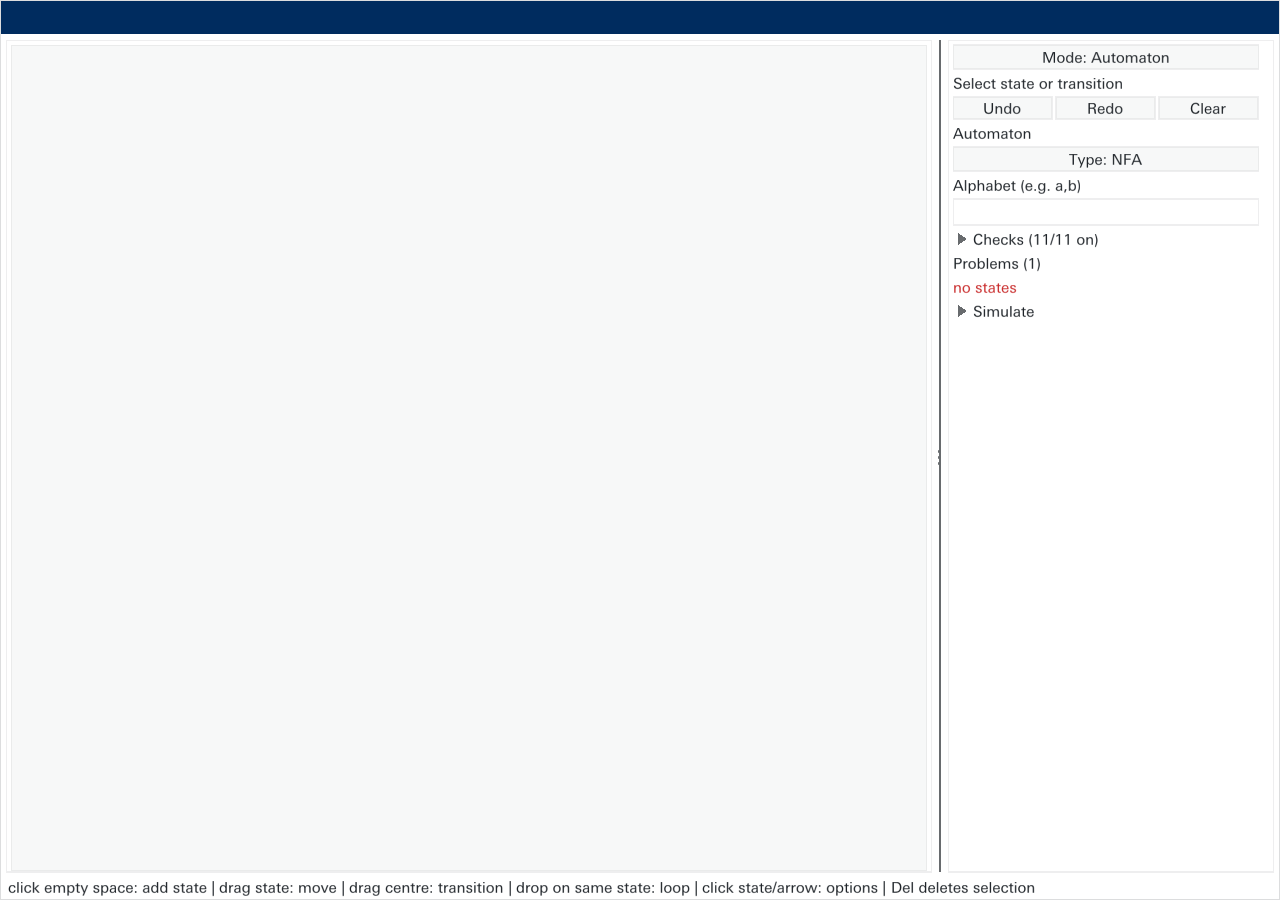
==== automata-ime/index.html @ d96fe488 "stage automata/regexp demonstrator; overview links it at the top Generated with [Devin](https://devi" ====
<!doctypehtml><html lang=en-us><head><meta charset=utf-8><meta content="text/html; charset=utf-8"http-equiv=Content-Type><title>Automata Editor</title><style>body{font-family:arial;margin:0;padding:none}.emscripten{padding-right:0;margin-left:auto;margin-right:auto;display:block}div.emscripten{text-align:center}div.emscripten_border{border:1px solid #000}canvas.emscripten{border:0 none;background-color:#000}.spinner{height:30px;width:30px;margin:0;margin-top:20px;margin-left:20px;display:inline-block;vertical-align:top;-webkit-animation:rotation .8s linear infinite;-moz-animation:rotation .8s linear infinite;-o-animation:rotation .8s linear infinite;animation:rotation .8s linear infinite;border-left:5px solid #ebebeb;border-right:5px solid #ebebeb;border-bottom:5px solid #ebebeb;border-top:5px solid #787878;border-radius:100%;background-color:#bdd72e}@-webkit-keyframes rotation{from{transform:rotate(0)}to{transform:rotate(360deg)}}@-moz-keyframes rotation{from{transform:rotate(0)}to{transform:rotate(360deg)}}@-o-keyframes rotation{from{transform:rotate(0)}to{transform:rotate(360deg)}}@keyframes rotation{from{transform:rotate(0)}to{transform:rotate(360deg)}}#status{display:inline-block;vertical-align:top;margin-top:30px;margin-left:20px;font-weight:700;color:#787878}#progress{height:20px;width:300px}#controls{display:inline-block;float:right;vertical-align:top;margin-top:30px;margin-right:20px}#output{width:100%;height:200px;margin:0 auto;margin-top:10px;border-left:0;border-right:0px;padding-left:0;padding-right:0;display:block;background-color:#000;color:#fff;font-family:'Lucida Console',Monaco,monospace;outline:0}</style></head><body><div class=spinner id=spinner></div><div class=emscripten id=status>Downloading...</div><span id=controls><span><input type=checkbox id=resize>Resize canvas</span> <span><input type=checkbox id=pointerLock checked>Lock/hide mouse pointer   </span><span><input type=button onclick='Module.requestFullscreen(document.getElementById("pointerLock").checked,document.getElementById("resize").checked)'value=Fullscreen></span></span><div class=emscripten><progress hidden id=progress max=100 value=0></progress></div><div class=emscripten_border><canvas class=emscripten id=canvas oncontextmenu=event.preventDefault() tabindex=-1></canvas></div><textarea id=output rows=8></textarea><script>var statusElement=document.getElementById("status"),progressElement=document.getElementById("progress"),spinnerElement=document.getElementById("spinner"),canvasElement=document.getElementById("canvas"),outputElement=document.getElementById("output");outputElement&&(outputElement.value=""),canvasElement.addEventListener("webglcontextlost",e=>{alert("WebGL context lost. You will need to reload the page."),e.preventDefault()},!1);var setStatus=e=>{if(setStatus.last||(setStatus.last={time:Date.now(),text:""}),e!==setStatus.last.text){var t=e.match(/([^(]+)\((\d+(\.\d+)?)\/(\d+)\)/),n=Date.now();t&&n-setStatus.last.time<30||(setStatus.last.time=n,setStatus.last.text=e,t?(e=t[1],progressElement.value=100*parseInt(t[2]),progressElement.max=100*parseInt(t[4]),progressElement.hidden=!1,spinnerElement.hidden=!1):(progressElement.value=null,progressElement.max=null,progressElement.hidden=!0,e||(spinnerElement.style.display="none")),statusElement.innerHTML=e)}},Module={print(...e){if(console.log(...e),outputElement){var t=e.join(" ");outputElement.value+=t+"\n",outputElement.scrollTop=outputElement.scrollHeight}},canvas:canvasElement,setStatus:setStatus,totalDependencies:0,monitorRunDependencies(e){this.totalDependencies=Math.max(this.totalDependencies,e),setStatus(e?"Preparing... ("+(this.totalDependencies-e)+"/"+this.totalDependencies+")":"All downloads complete.")}};setStatus("Downloading..."),window.onerror=window.onunhandledrejection=()=>{setStatus("Exception thrown, see JavaScript console"),spinnerElement.style.display="none",setStatus=e=>{e&&console.error("[post-exception status] "+e)}}</script><script src="ime.js?v=d3e730a99c84"></script><script src="ui-data.js?v=e663e18c9df3"></script><script type="module">import UnifiedModule from './unified.js?v=46bd8afdbb868e4afc185f049ae9ef995205';
Module.__deployV = '46bd8afdbb868e4afc185f049ae9ef995205';
Module.__runtimeJS = new URL('./unified.js?v=' + Module.__deployV, location.href).href;
// one wasm serves both realms: the page instantiates it below, the
// service worker receives the bytes + glue URL in its boot hello.
// noInitialRun gates _main until the VFS files are fetched + written.
Module.noInitialRun = true;
const bnResp = await fetch('unified.wasm?v=' + Module.__deployV);
if (!bnResp.ok) throw new Error('unified.wasm: HTTP ' + bnResp.status);
Module.wasmBinary = Module.__wasmRuntime = await bnResp.arrayBuffer();
// this glue build has no wasmBinary support compiled in — without the
// instantiateWasm hook it would fetch unified.wasm a second time
// (unstamped locateFile URL).  Hand it the bytes we already have.
Module.instantiateWasm = function (imports, done) {
    WebAssembly.instantiate(Module.__wasmRuntime, imports)
        .then(function (out) { done(out.instance, out.module); });
    return {};
};
const v = '?v=' + Module.__deployV;
// every manifest file also exists as <url>.br and <url>.gz —
// DecompressionStream inflates the best one the browser supports
// ('brotli' needs a fairly new engine; 'gzip' is universal), falling
// back to the plain file when the siblings are absent
const bnCodecs = [['brotli', '.br'], ['gzip', '.gz']].filter(function (c) {
    try { new DecompressionStream(c[0]); return true; }
    catch (e) { return false; }
});
const bnFetchData = function (f) {
    const plain = function () {
        return fetch(f.url + v).then(function (r) {
            if (!r.ok) throw new Error(f.url + ': HTTP ' + r.status);
            return r.arrayBuffer();
        });
    };
    // try each compressed sibling in order, then the plain file
    const attempt = function (i) {
        if (i >= bnCodecs.length) return plain();
        const codec = bnCodecs[i];
        return fetch(f.url + codec[1] + v).then(function (r) {
            if (!r.ok) return attempt(i + 1);
            const ds = new DecompressionStream(codec[0]);
            return new Response(r.body.pipeThrough(ds)).arrayBuffer();
        });
    };
    return attempt(0);
};
// the same concurrency gate loadText uses: an unbatched burst of
// fetches overflows the listen backlog of lightweight dev servers and
// drops connections mid-boot (lib.util "failed to find" storms)
const bnData = (async function () {
    const out = [];
    for (let i = 0; i < UI_DATA.length; i += 4) {
        const batch = await Promise.all(UI_DATA.slice(i, i + 4)
            .map(function (f) {
                return bnFetchData(f).then(function (buf) {
                    return { f: f, buf: buf };
                });
            }));
        out.push(...batch);
    }
    return out;
})();
const inst = await UnifiedModule(Module);
for (const it of await bnData) {
    if (it.f.dir) inst.FS.createPath('/', it.f.dir, true);
    inst.FS.createDataFile(it.f.dir ? '/' + it.f.dir : '/',
                           it.f.name, new Uint8Array(it.buf), true, true);
}
// _main replaces callMain: swallow the runtime's own control-flow
// exceptions (emscripten_set_main_loop exits via 'unwind'; exit() via
// ExitStatus) so they don't surface as page errors.
try { inst._main(0, 0); }
catch (e) {
    if (e !== 'unwind' && !(e && typeof e === 'object' && 'status' in e)) throw e;
}
// force the first resize now: the worker's 'ready' can beat postRun, and
// clicks delivered while the canvas still sits at its 800x600 default
// land 0.8x off in nuklear space
if (Module.bnDoResize) Module.bnDoResize();
</script><style>#bnload{position:fixed;inset:0;background:#fff;z-index:9999;display:flex;flex-direction:column;align-items:center;justify-content:center;font:16px/1.4 arial,sans-serif;color:#555}#bnload .bnspin{width:34px;height:34px;margin-bottom:14px;border:4px solid #d9d9d9;border-top-color:#1f4e79;border-radius:50%;animation:bnrot .9s linear infinite}@keyframes bnrot{to{transform:rotate(360deg)}}</style><div id="bnload"><div class="bnspin"></div><div id="bnloadtext">Automata editor is loading&hellip;</div></div><script>function bnloadfail(){var t=document.getElementById("bnloadtext");if(t)t.textContent="Failed to load — please reload the page.";var s=document.querySelector("#bnload .bnspin");if(s)s.style.display="none";}window.addEventListener("error",bnloadfail);window.addEventListener("unhandledrejection",bnloadfail)</script></body></html>
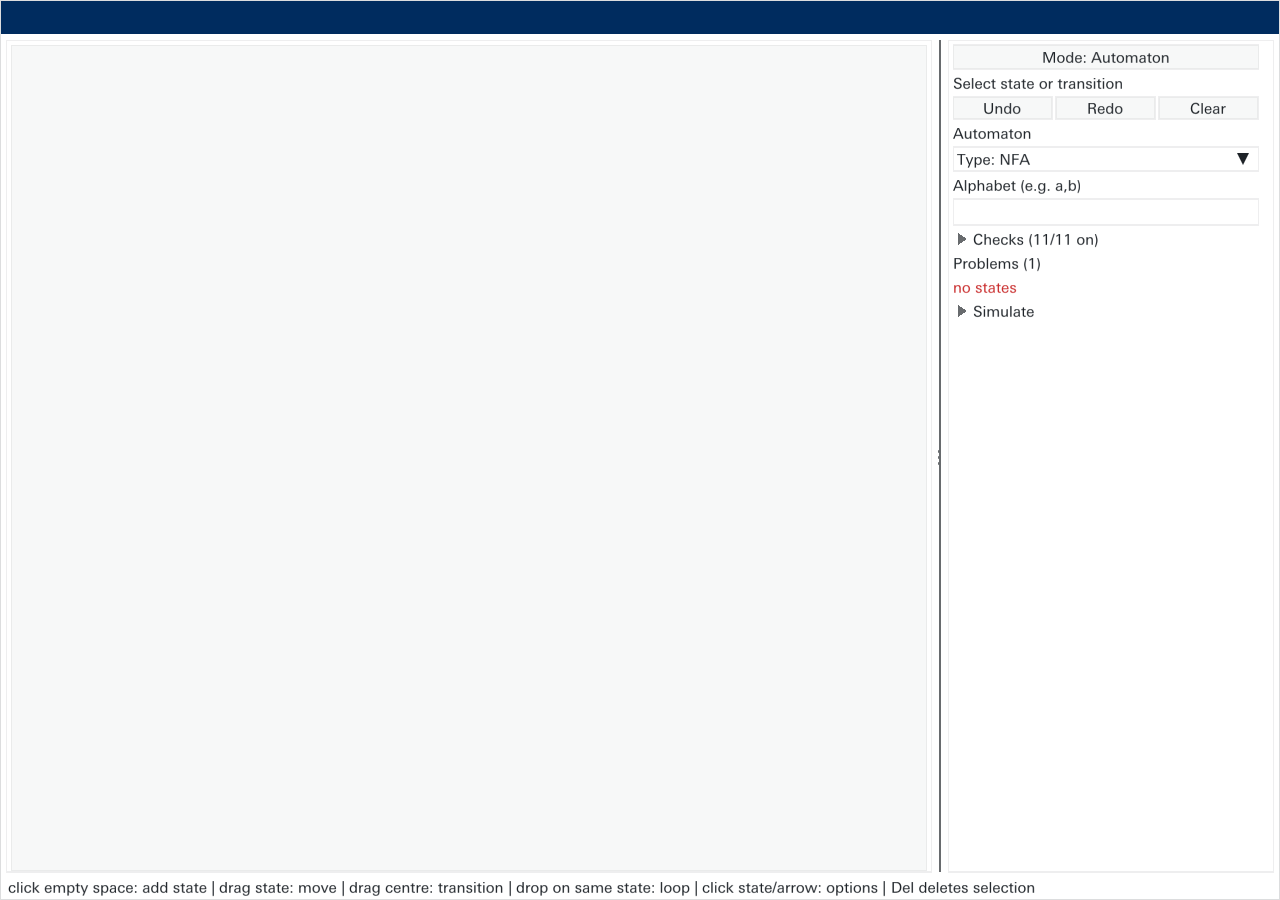
==== commit 935646bc: "automata types: pda acceptance variants + nondeterministic TMs Selector: pda-f/pda-e (L_F/L_E), dpda" ====
--- a/automata-ime/index.html
+++ b/automata-ime/index.html
@@ -1,5 +1,5 @@
-<!doctypehtml><html lang=en-us><head><meta charset=utf-8><meta content="text/html; charset=utf-8"http-equiv=Content-Type><title>Automata Editor</title><style>body{font-family:arial;margin:0;padding:none}.emscripten{padding-right:0;margin-left:auto;margin-right:auto;display:block}div.emscripten{text-align:center}div.emscripten_border{border:1px solid #000}canvas.emscripten{border:0 none;background-color:#000}.spinner{height:30px;width:30px;margin:0;margin-top:20px;margin-left:20px;display:inline-block;vertical-align:top;-webkit-animation:rotation .8s linear infinite;-moz-animation:rotation .8s linear infinite;-o-animation:rotation .8s linear infinite;animation:rotation .8s linear infinite;border-left:5px solid #ebebeb;border-right:5px solid #ebebeb;border-bottom:5px solid #ebebeb;border-top:5px solid #787878;border-radius:100%;background-color:#bdd72e}@-webkit-keyframes rotation{from{transform:rotate(0)}to{transform:rotate(360deg)}}@-moz-keyframes rotation{from{transform:rotate(0)}to{transform:rotate(360deg)}}@-o-keyframes rotation{from{transform:rotate(0)}to{transform:rotate(360deg)}}@keyframes rotation{from{transform:rotate(0)}to{transform:rotate(360deg)}}#status{display:inline-block;vertical-align:top;margin-top:30px;margin-left:20px;font-weight:700;color:#787878}#progress{height:20px;width:300px}#controls{display:inline-block;float:right;vertical-align:top;margin-top:30px;margin-right:20px}#output{width:100%;height:200px;margin:0 auto;margin-top:10px;border-left:0;border-right:0px;padding-left:0;padding-right:0;display:block;background-color:#000;color:#fff;font-family:'Lucida Console',Monaco,monospace;outline:0}</style></head><body><div class=spinner id=spinner></div><div class=emscripten id=status>Downloading...</div><span id=controls><span><input type=checkbox id=resize>Resize canvas</span> <span><input type=checkbox id=pointerLock checked>Lock/hide mouse pointer   </span><span><input type=button onclick='Module.requestFullscreen(document.getElementById("pointerLock").checked,document.getElementById("resize").checked)'value=Fullscreen></span></span><div class=emscripten><progress hidden id=progress max=100 value=0></progress></div><div class=emscripten_border><canvas class=emscripten id=canvas oncontextmenu=event.preventDefault() tabindex=-1></canvas></div><textarea id=output rows=8></textarea><script>var statusElement=document.getElementById("status"),progressElement=document.getElementById("progress"),spinnerElement=document.getElementById("spinner"),canvasElement=document.getElementById("canvas"),outputElement=document.getElementById("output");outputElement&&(outputElement.value=""),canvasElement.addEventListener("webglcontextlost",e=>{alert("WebGL context lost. You will need to reload the page."),e.preventDefault()},!1);var setStatus=e=>{if(setStatus.last||(setStatus.last={time:Date.now(),text:""}),e!==setStatus.last.text){var t=e.match(/([^(]+)\((\d+(\.\d+)?)\/(\d+)\)/),n=Date.now();t&&n-setStatus.last.time<30||(setStatus.last.time=n,setStatus.last.text=e,t?(e=t[1],progressElement.value=100*parseInt(t[2]),progressElement.max=100*parseInt(t[4]),progressElement.hidden=!1,spinnerElement.hidden=!1):(progressElement.value=null,progressElement.max=null,progressElement.hidden=!0,e||(spinnerElement.style.display="none")),statusElement.innerHTML=e)}},Module={print(...e){if(console.log(...e),outputElement){var t=e.join(" ");outputElement.value+=t+"\n",outputElement.scrollTop=outputElement.scrollHeight}},canvas:canvasElement,setStatus:setStatus,totalDependencies:0,monitorRunDependencies(e){this.totalDependencies=Math.max(this.totalDependencies,e),setStatus(e?"Preparing... ("+(this.totalDependencies-e)+"/"+this.totalDependencies+")":"All downloads complete.")}};setStatus("Downloading..."),window.onerror=window.onunhandledrejection=()=>{setStatus("Exception thrown, see JavaScript console"),spinnerElement.style.display="none",setStatus=e=>{e&&console.error("[post-exception status] "+e)}}</script><script src="ime.js?v=d3e730a99c84"></script><script src="ui-data.js?v=e663e18c9df3"></script><script type="module">import UnifiedModule from './unified.js?v=46bd8afdbb868e4afc185f049ae9ef995205';
-Module.__deployV = '46bd8afdbb868e4afc185f049ae9ef995205';
+<!doctypehtml><html lang=en-us><head><meta charset=utf-8><meta content="text/html; charset=utf-8"http-equiv=Content-Type><title>Automata Editor</title><style>body{font-family:arial;margin:0;padding:none}.emscripten{padding-right:0;margin-left:auto;margin-right:auto;display:block}div.emscripten{text-align:center}div.emscripten_border{border:1px solid #000}canvas.emscripten{border:0 none;background-color:#000}.spinner{height:30px;width:30px;margin:0;margin-top:20px;margin-left:20px;display:inline-block;vertical-align:top;-webkit-animation:rotation .8s linear infinite;-moz-animation:rotation .8s linear infinite;-o-animation:rotation .8s linear infinite;animation:rotation .8s linear infinite;border-left:5px solid #ebebeb;border-right:5px solid #ebebeb;border-bottom:5px solid #ebebeb;border-top:5px solid #787878;border-radius:100%;background-color:#bdd72e}@-webkit-keyframes rotation{from{transform:rotate(0)}to{transform:rotate(360deg)}}@-moz-keyframes rotation{from{transform:rotate(0)}to{transform:rotate(360deg)}}@-o-keyframes rotation{from{transform:rotate(0)}to{transform:rotate(360deg)}}@keyframes rotation{from{transform:rotate(0)}to{transform:rotate(360deg)}}#status{display:inline-block;vertical-align:top;margin-top:30px;margin-left:20px;font-weight:700;color:#787878}#progress{height:20px;width:300px}#controls{display:inline-block;float:right;vertical-align:top;margin-top:30px;margin-right:20px}#output{width:100%;height:200px;margin:0 auto;margin-top:10px;border-left:0;border-right:0px;padding-left:0;padding-right:0;display:block;background-color:#000;color:#fff;font-family:'Lucida Console',Monaco,monospace;outline:0}</style></head><body><div class=spinner id=spinner></div><div class=emscripten id=status>Downloading...</div><span id=controls><span><input type=checkbox id=resize>Resize canvas</span> <span><input type=checkbox id=pointerLock checked>Lock/hide mouse pointer   </span><span><input type=button onclick='Module.requestFullscreen(document.getElementById("pointerLock").checked,document.getElementById("resize").checked)'value=Fullscreen></span></span><div class=emscripten><progress hidden id=progress max=100 value=0></progress></div><div class=emscripten_border><canvas class=emscripten id=canvas oncontextmenu=event.preventDefault() tabindex=-1></canvas></div><textarea id=output rows=8></textarea><script>var statusElement=document.getElementById("status"),progressElement=document.getElementById("progress"),spinnerElement=document.getElementById("spinner"),canvasElement=document.getElementById("canvas"),outputElement=document.getElementById("output");outputElement&&(outputElement.value=""),canvasElement.addEventListener("webglcontextlost",e=>{alert("WebGL context lost. You will need to reload the page."),e.preventDefault()},!1);var setStatus=e=>{if(setStatus.last||(setStatus.last={time:Date.now(),text:""}),e!==setStatus.last.text){var t=e.match(/([^(]+)\((\d+(\.\d+)?)\/(\d+)\)/),n=Date.now();t&&n-setStatus.last.time<30||(setStatus.last.time=n,setStatus.last.text=e,t?(e=t[1],progressElement.value=100*parseInt(t[2]),progressElement.max=100*parseInt(t[4]),progressElement.hidden=!1,spinnerElement.hidden=!1):(progressElement.value=null,progressElement.max=null,progressElement.hidden=!0,e||(spinnerElement.style.display="none")),statusElement.innerHTML=e)}},Module={print(...e){if(console.log(...e),outputElement){var t=e.join(" ");outputElement.value+=t+"\n",outputElement.scrollTop=outputElement.scrollHeight}},canvas:canvasElement,setStatus:setStatus,totalDependencies:0,monitorRunDependencies(e){this.totalDependencies=Math.max(this.totalDependencies,e),setStatus(e?"Preparing... ("+(this.totalDependencies-e)+"/"+this.totalDependencies+")":"All downloads complete.")}};setStatus("Downloading..."),window.onerror=window.onunhandledrejection=()=>{setStatus("Exception thrown, see JavaScript console"),spinnerElement.style.display="none",setStatus=e=>{e&&console.error("[post-exception status] "+e)}}</script><script src="ime.js?v=d3e730a99c84"></script><script src="ui-data.js?v=e663e18c9df3"></script><script type="module">import UnifiedModule from './unified.js?v=46bd8afdbb868e4afc185f0456b7007597c1';
+Module.__deployV = '46bd8afdbb868e4afc185f0456b7007597c1';
 Module.__runtimeJS = new URL('./unified.js?v=' + Module.__deployV, location.href).href;
 // one wasm serves both realms: the page instantiates it below, the
 // service worker receives the bytes + glue URL in its boot hello.
